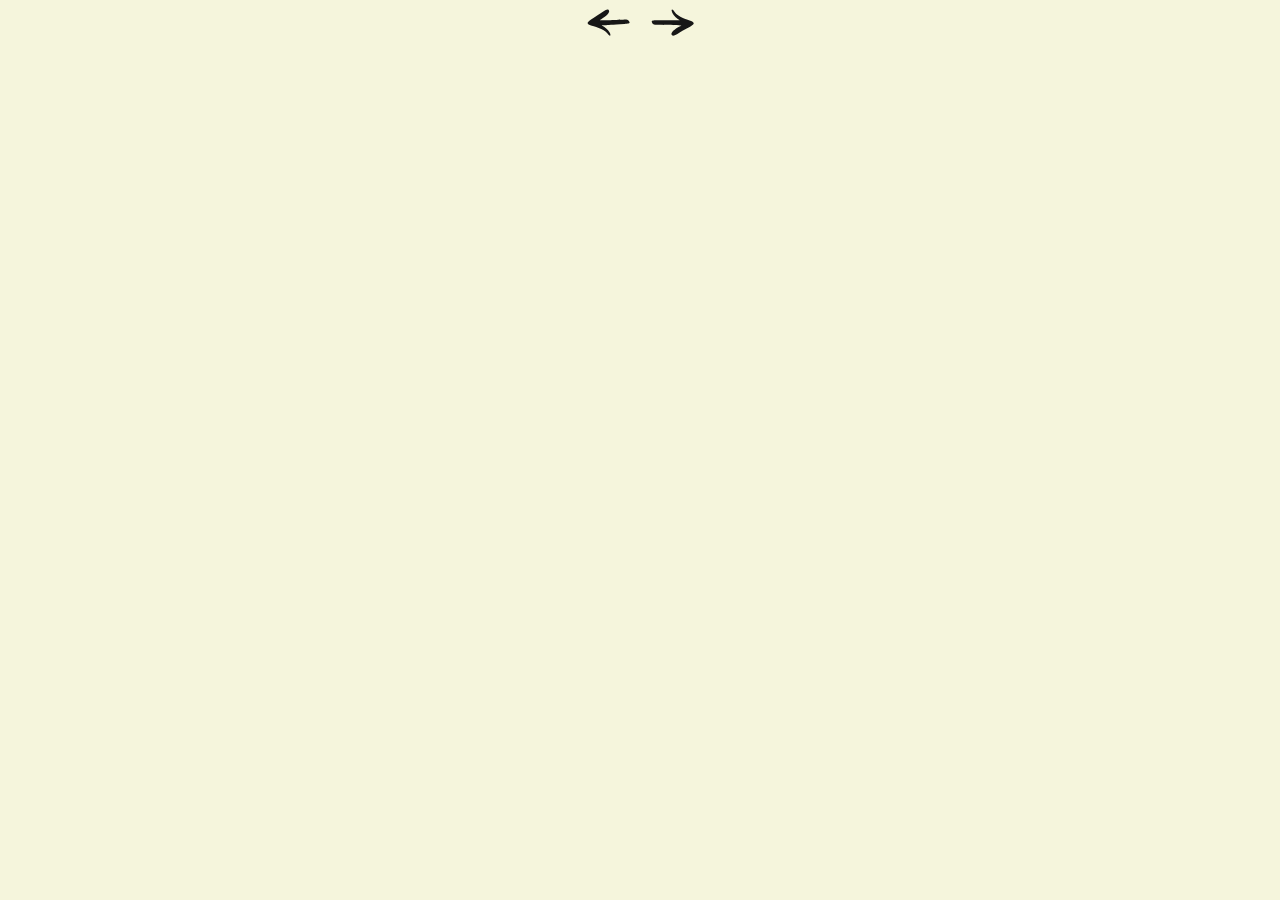
==== html/detail.html @ 9cec2c5d "." ====
<!DOCTYPE html>
<html lang="en">

<head>
    <meta charset="UTF-8" />
    <meta name="viewport" content="width=device-width, initial-scale=1.0" />
    <title>Tugas</title>
    <link rel="stylesheet" href="../css/detail.css" />
</head>

<body>
    <main>
        <svg width="44" height="45" viewBox="0 0 44 45" fill="none" xmlns="http://www.w3.org/2000/svg" class="prev">
            <path fill-rule="evenodd" clip-rule="evenodd"
                d="M3.32366 25.2679C6.56083 26.534 16.7822 28.4957 20.5011 33.6225C22.947 37.007 24.5726 35.8639 22.4921 32.2347C20.9644 29.5807 17.9824 26.9742 14.7017 25.4299C18.7838 25.2883 12.5521 25.6076 37.3359 24.064C42.3195 23.7446 42.9362 23.3289 42.4774 21.9784C41.8711 20.2928 40.7015 19.4521 39.009 19.496C38.9655 19.4994 12.8093 20.7685 12.873 20.2222C12.8798 20.1351 13.6338 19.6219 14.5689 19.0084C20.9475 14.9217 23.5288 11.4965 21.4481 9.83785C20.4696 9.04713 18.4115 9.89864 14.7612 12.5839C13.2462 13.6968 9.6899 16.0067 6.82745 17.7433C-0.422526 22.1787 -1.06964 23.5496 3.32366 25.2679Z"
                fill="#171717"></path>
        </svg>

        <div class="content"></div>
        
        <svg class="next" width="43" height="44" viewBox="0 0 43 44" fill="none" xmlns="http://www.w3.org/2000/svg">
            <path fill-rule="evenodd" clip-rule="evenodd"
                d="M40.1056 20.0319C36.9506 18.573 26.8659 15.999 23.4627 10.6575C21.2252 7.13179 19.5336 8.17486 21.3917 11.9228C22.7567 14.664 25.5762 17.4454 28.7579 19.1846C24.6748 19.08 30.9144 19.1368 6.08258 19.1843C1.08881 19.2029 0.448126 19.5807 0.824774 20.9564C1.32835 22.6754 2.44523 23.5851 4.13726 23.6432C4.18095 23.6425 30.3661 23.9516 30.2695 24.493C30.2575 24.5796 29.474 25.0464 28.5035 25.6024C21.8904 29.2974 19.1074 32.5609 21.0844 34.3419C22.0134 35.1901 24.1191 34.4642 27.9245 32.0037C29.5039 30.9841 33.1929 28.8927 36.1548 27.3317C43.6588 23.3412 44.3873 22.0118 40.1056 20.0319Z"
                fill="#171717"></path>
        </svg>
    </main>
    <script src="../js/detail.js"></script>
</body>

</html>
---- css/detail.css ----
* {
    margin: 0;
    padding: 0;
}

body{
    background-color: beige;
}

main {
    width: 80%;
    margin: auto;
    display: flex;
    flex-wrap: wrap;
    justify-content: center;
    align-items: center;
    gap: 10px;
}

img {
    width: 250px;
}

figure {
    width: min-content;
    padding: 10px;
    border-radius: 10px;
    cursor: pointer;
    border: 1px solid black;
    box-shadow: 2px 2px 5px black;
    background-color: white;
    margin-top: 12px;
}

figcaption {
    text-align: justify;
}
h1{text-align: center;}

ul {
    text-align: start;
    padding: 10px;
}

svg {
    cursor: pointer;
}
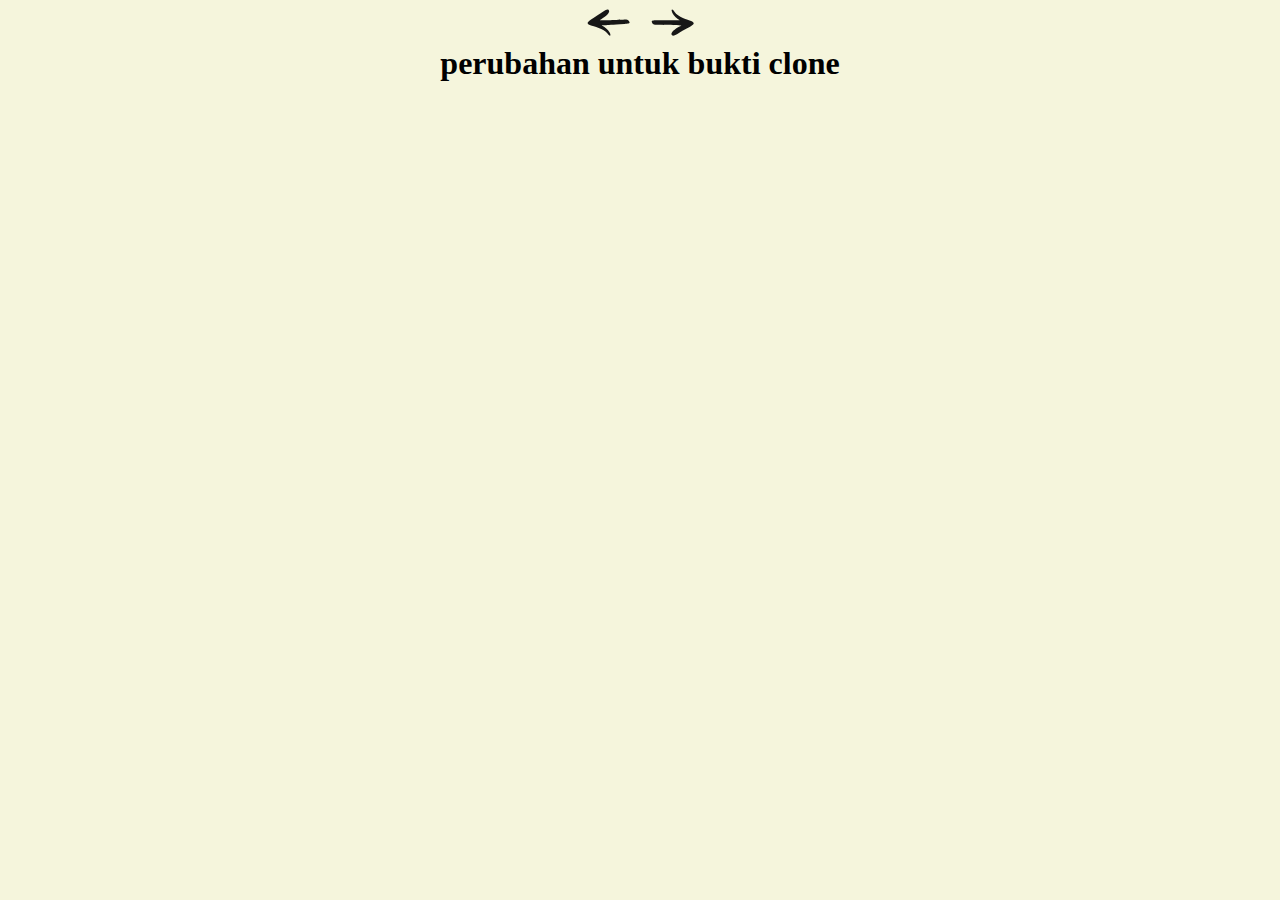
==== commit 23a56750: "perubahan untuk bukti clone" ====
--- a/html/detail.html
+++ b/html/detail.html
@@ -24,6 +24,8 @@
                 fill="#171717"></path>
         </svg>
     </main>
+
+    <h1>perubahan untuk bukti clone</h1>
     <script src="../js/detail.js"></script>
 </body>
 
